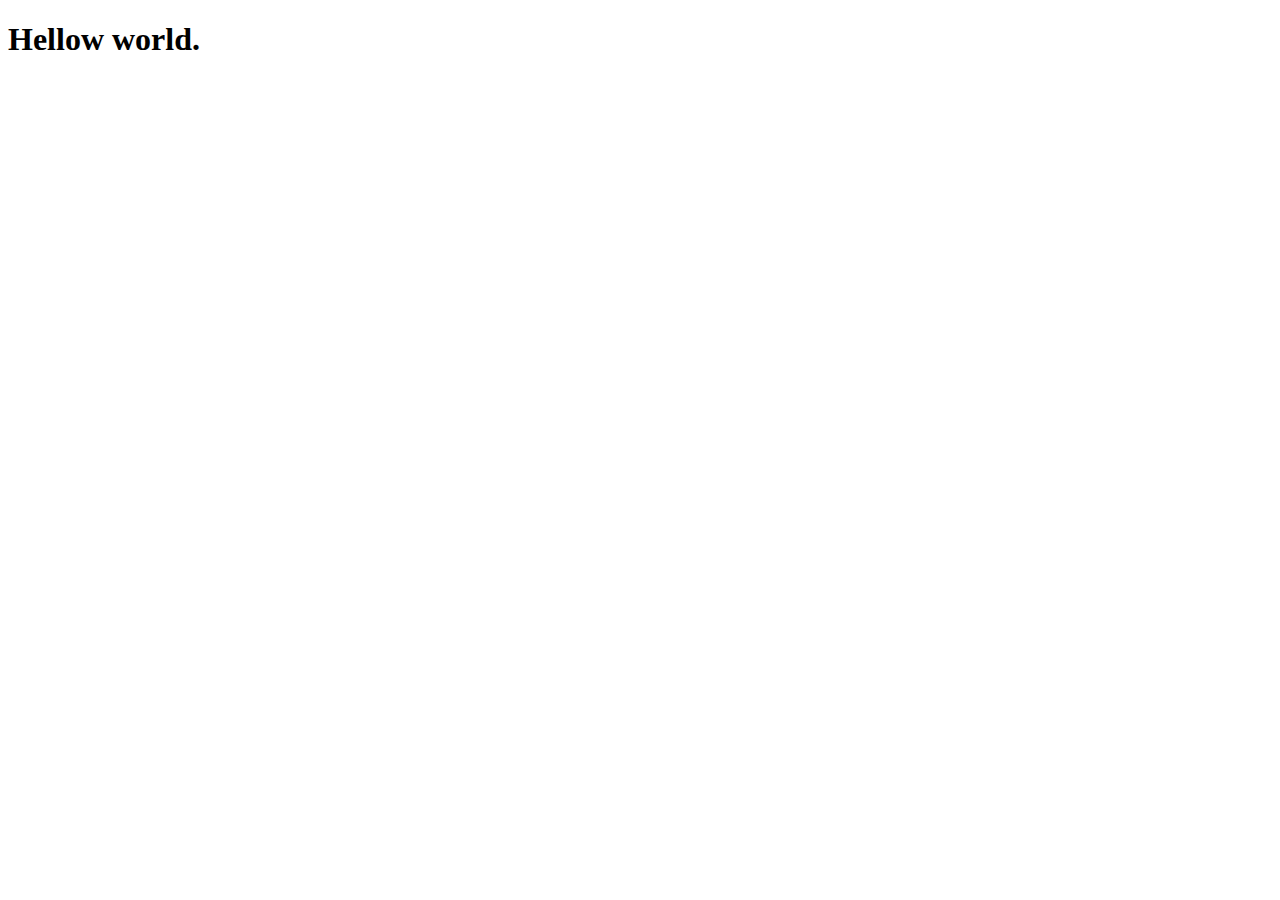
==== index.html @ b6ada2f9 "uma nova atualização" ====
<!DOCTYPE html>
<html lang="en">
<head>
    <meta charset="UTF-8">
    <meta http-equiv="X-UA-Compatible" content="IE=edge">
    <meta name="viewport" content="width=device-width, initial-scale=1.0">
    <title>Criando Página.</title>
</head>
<body>
    <h1>Hellow world.</h1>
    <h2></h2>
</body>
</html>
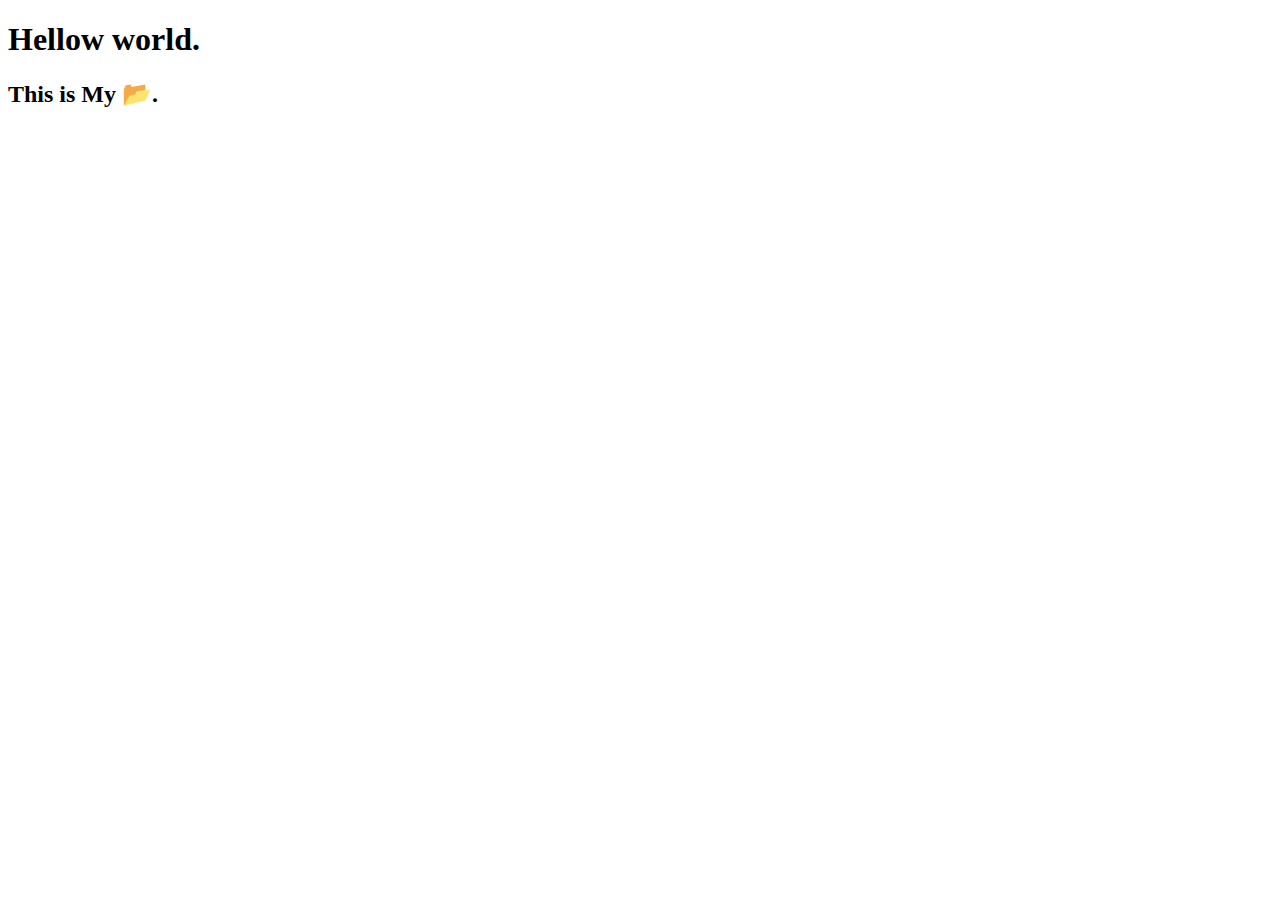
==== commit 0718cee8: "uma nova linha" ====
--- a/index.html
+++ b/index.html
@@ -1,13 +1,16 @@
 <!DOCTYPE html>
 <html lang="en">
+
 <head>
     <meta charset="UTF-8">
     <meta http-equiv="X-UA-Compatible" content="IE=edge">
     <meta name="viewport" content="width=device-width, initial-scale=1.0">
     <title>Criando Página.</title>
 </head>
+
 <body>
     <h1>Hellow world.</h1>
-    <h2></h2>
+    <h2>This is My 📂.</h2>
 </body>
+
 </html>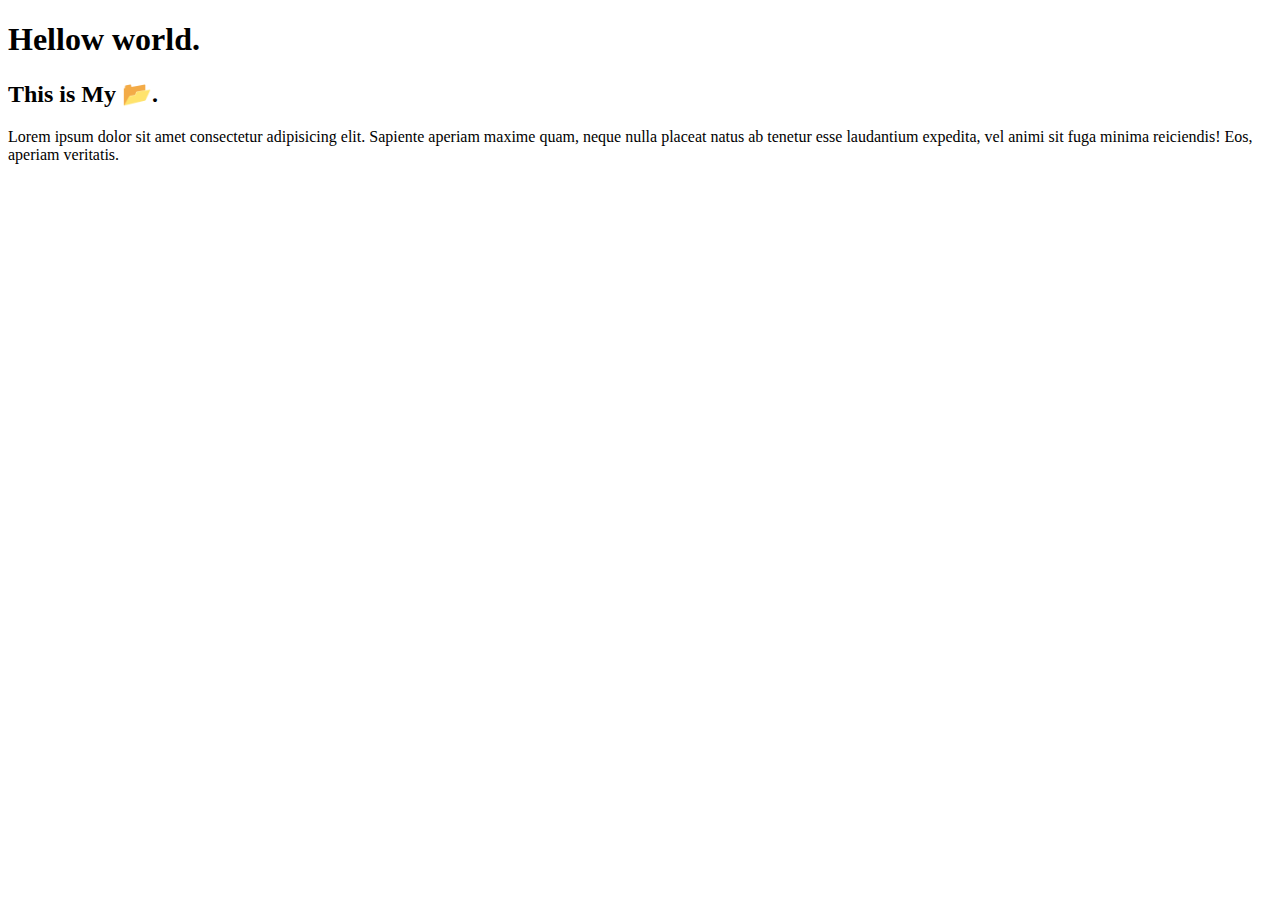
==== commit d98cf343: "Adicionando um paragrafo." ====
--- a/index.html
+++ b/index.html
@@ -11,6 +11,7 @@
 <body>
     <h1>Hellow world.</h1>
     <h2>This is My 📂.</h2>
+<p>Lorem ipsum dolor sit amet consectetur adipisicing elit. Sapiente aperiam maxime quam, neque nulla placeat natus ab tenetur esse laudantium expedita, vel animi sit fuga minima reiciendis! Eos, aperiam veritatis.</p>
 </body>
 
 </html>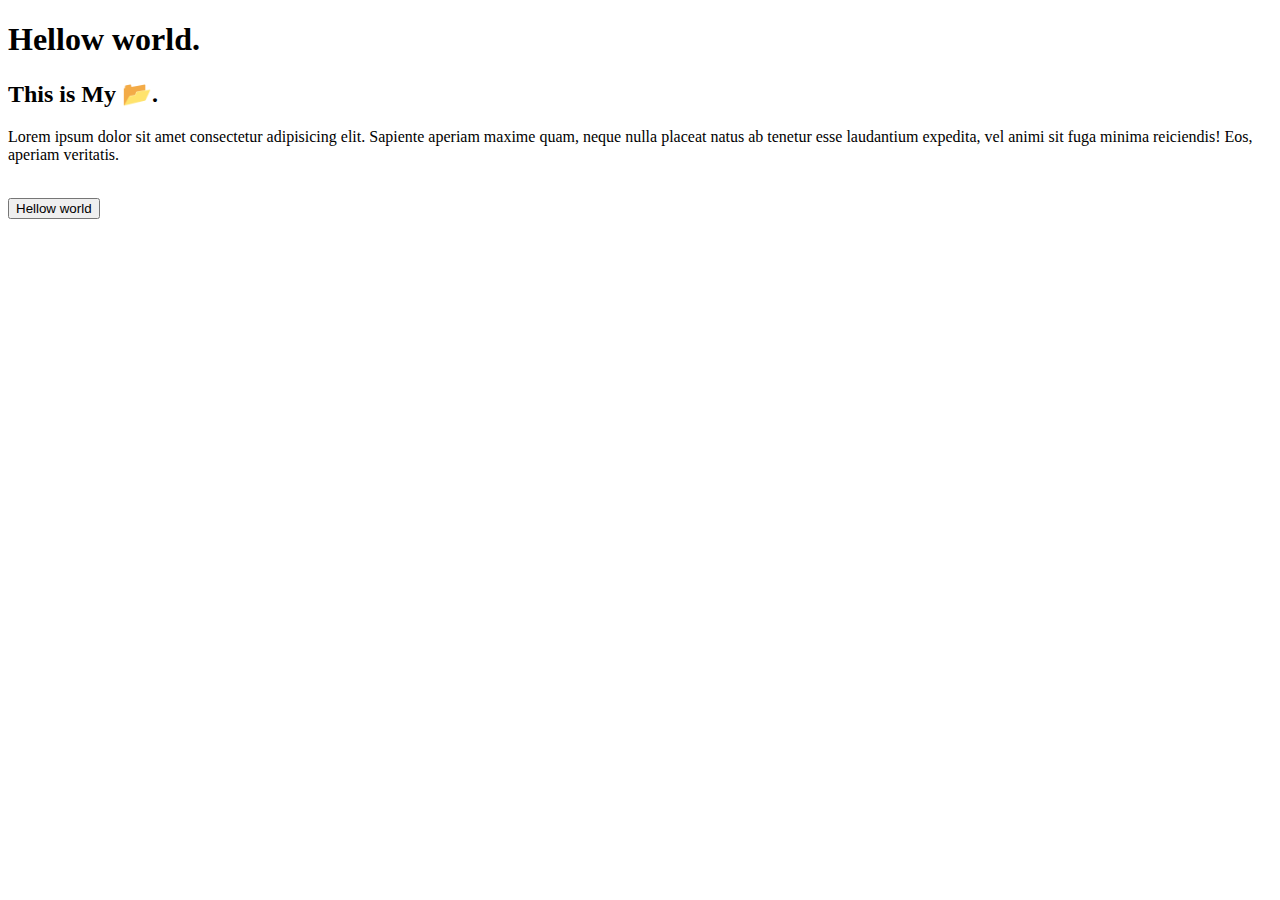
==== commit da653b55: "foi adicionado um botão" ====
--- a/index.html
+++ b/index.html
@@ -12,6 +12,8 @@
     <h1>Hellow world.</h1>
     <h2>This is My 📂.</h2>
 <p>Lorem ipsum dolor sit amet consectetur adipisicing elit. Sapiente aperiam maxime quam, neque nulla placeat natus ab tenetur esse laudantium expedita, vel animi sit fuga minima reiciendis! Eos, aperiam veritatis.</p>
+<br>
+<button>Hellow world</button>
 </body>
 
 </html>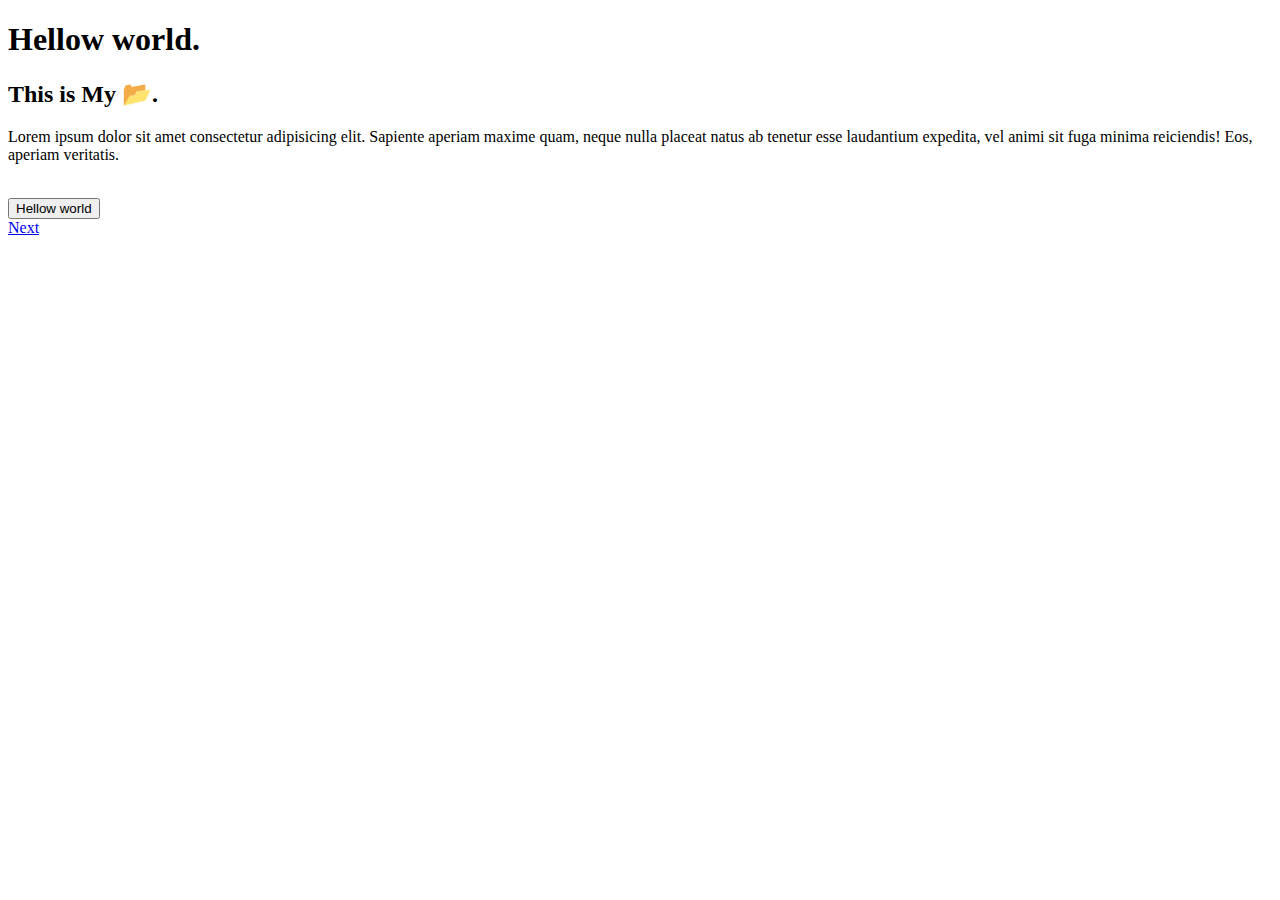
==== commit e50be563: "quatro novas modificações" ====
--- a/index.html
+++ b/index.html
@@ -11,9 +11,12 @@
 <body>
     <h1>Hellow world.</h1>
     <h2>This is My 📂.</h2>
-<p>Lorem ipsum dolor sit amet consectetur adipisicing elit. Sapiente aperiam maxime quam, neque nulla placeat natus ab tenetur esse laudantium expedita, vel animi sit fuga minima reiciendis! Eos, aperiam veritatis.</p>
+    <p>Lorem ipsum dolor sit amet consectetur adipisicing elit. Sapiente aperiam maxime quam, neque nulla placeat natus
+        ab tenetur esse laudantium expedita, vel animi sit fuga minima reiciendis! Eos, aperiam veritatis.</p>
+    <br>
+    <button>Hellow world</button>
+</body>
 <br>
-<button>Hellow world</button>
-</body>
+<a href="index01.html">Next</a>
 
 </html>